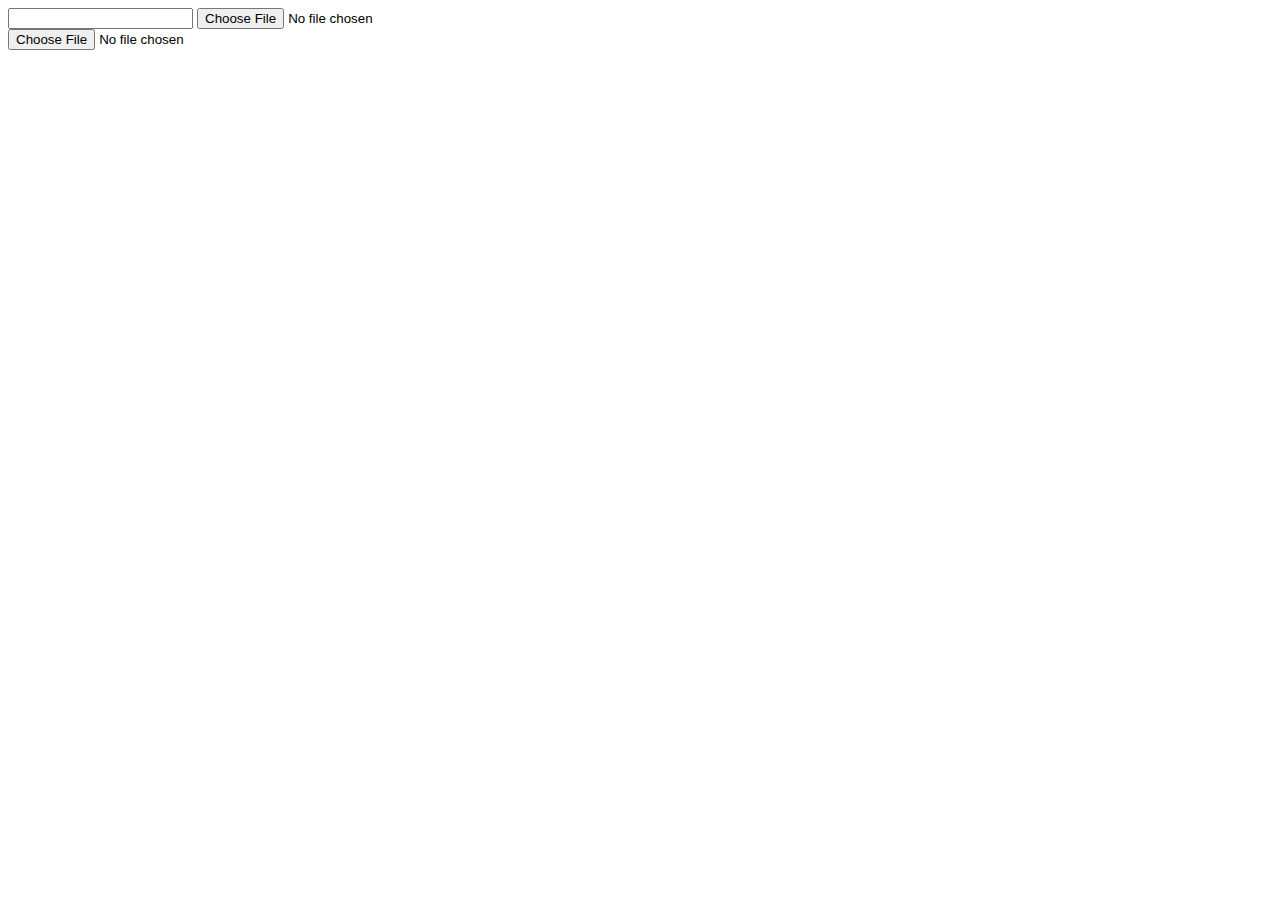
==== pages/fft/index.html @ 201ba04a "feat: 傅立叶化隐水印" ====
<!DOCTYPE HTML>
<html>
    <head>
        <title></title>
    </head>
<body>
<div id="root">
    <input type="text" id="waterMark"/>
    <input type="file" name="file" id="encodeInput"/>
    <div id="encodeInputImg"></div>
    <div id="encodeImg"></div>
    <input type="file" name="file" id="decodeInput"/>
    <div id="decodeInputImg"></div>
    <div id="decodeImg"></div>
</div>
<script src="./webpack.bundle.js"></script>
</body>
</html>
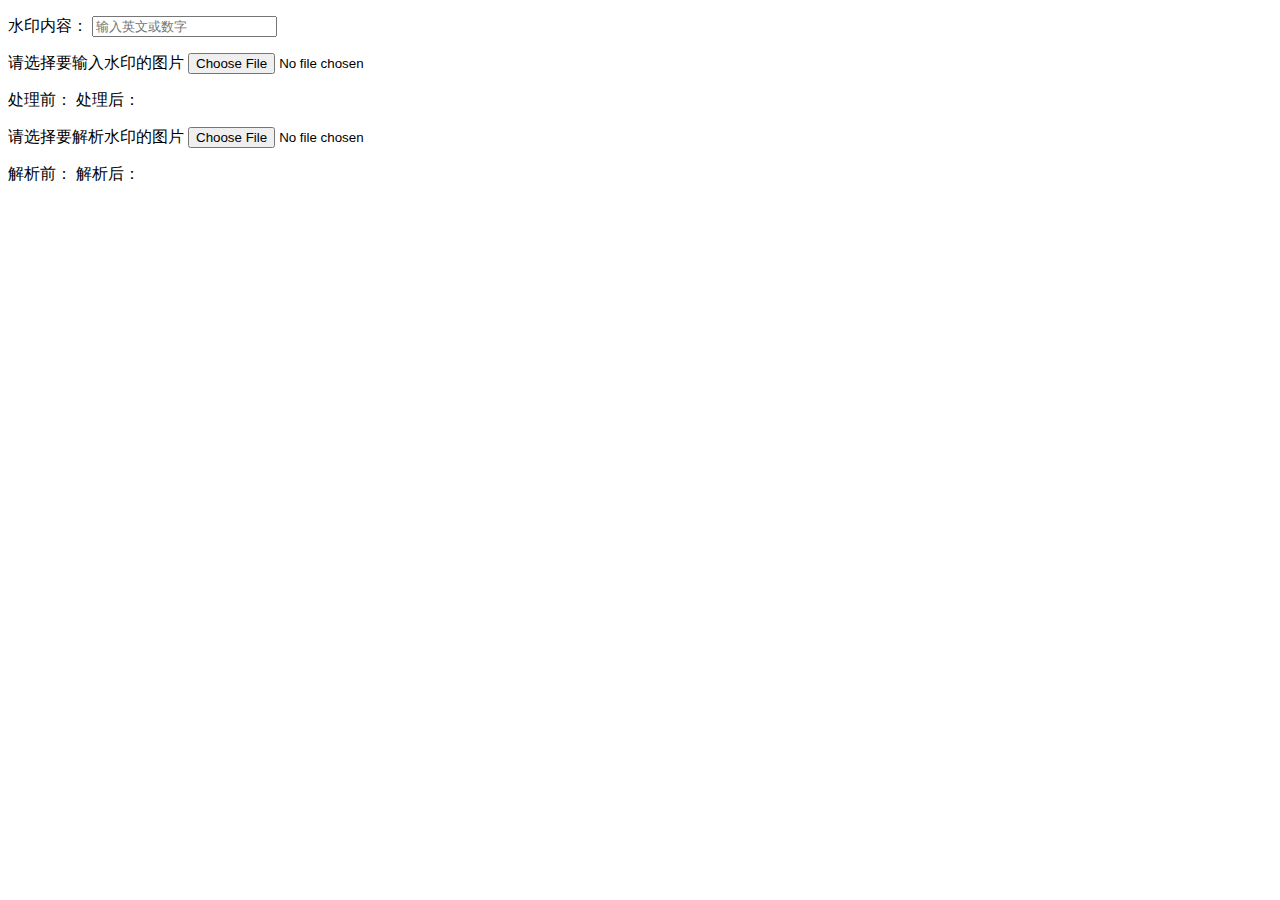
==== commit 733e0da4: "fix: 移除opencv大包" ====
--- a/pages/fft/index.html
+++ b/pages/fft/index.html
@@ -2,16 +2,40 @@
 <html>
     <head>
         <title></title>
+        <style type="text/css">
+            img {
+                height: 300px;
+            }
+            .process {
+                color: #d33e86;
+            }
+        </style>
+        <script src="https://file.yzcdn.cn/upload_files/yz-file/2021/12/29/lrnriiER0KMoYZSKFh6Zut7PeZBj.js"></script>
     </head>
 <body>
 <div id="root">
-    <input type="text" id="waterMark"/>
-    <input type="file" name="file" id="encodeInput"/>
-    <div id="encodeInputImg"></div>
-    <div id="encodeImg"></div>
-    <input type="file" name="file" id="decodeInput"/>
-    <div id="decodeInputImg"></div>
-    <div id="decodeImg"></div>
+    <p>
+        水印内容：
+        <input placeholder="输入英文或数字" type="text" id="waterMark"/>
+    </p>
+    <p>
+        请选择要输入水印的图片
+        <input type="file" name="file" id="encodeInput"/>
+    </p>
+    <p>
+        <p id="encodeProcess" class="process"></p>
+        处理前：<span id="encodeInputImg"></span>
+        处理后：<span id="encodeImg"></span>
+    </p>
+    <p>
+        请选择要解析水印的图片
+        <input type="file" name="file" id="decodeInput"/>
+    </p>
+    <p>
+        <p id="decodeProcess" class="process"></p>
+        解析前：<span id="decodeInputImg"></span>
+        解析后：<span id="decodeImg"></span>
+    </p>
 </div>
 <script src="./webpack.bundle.js"></script>
 </body>
